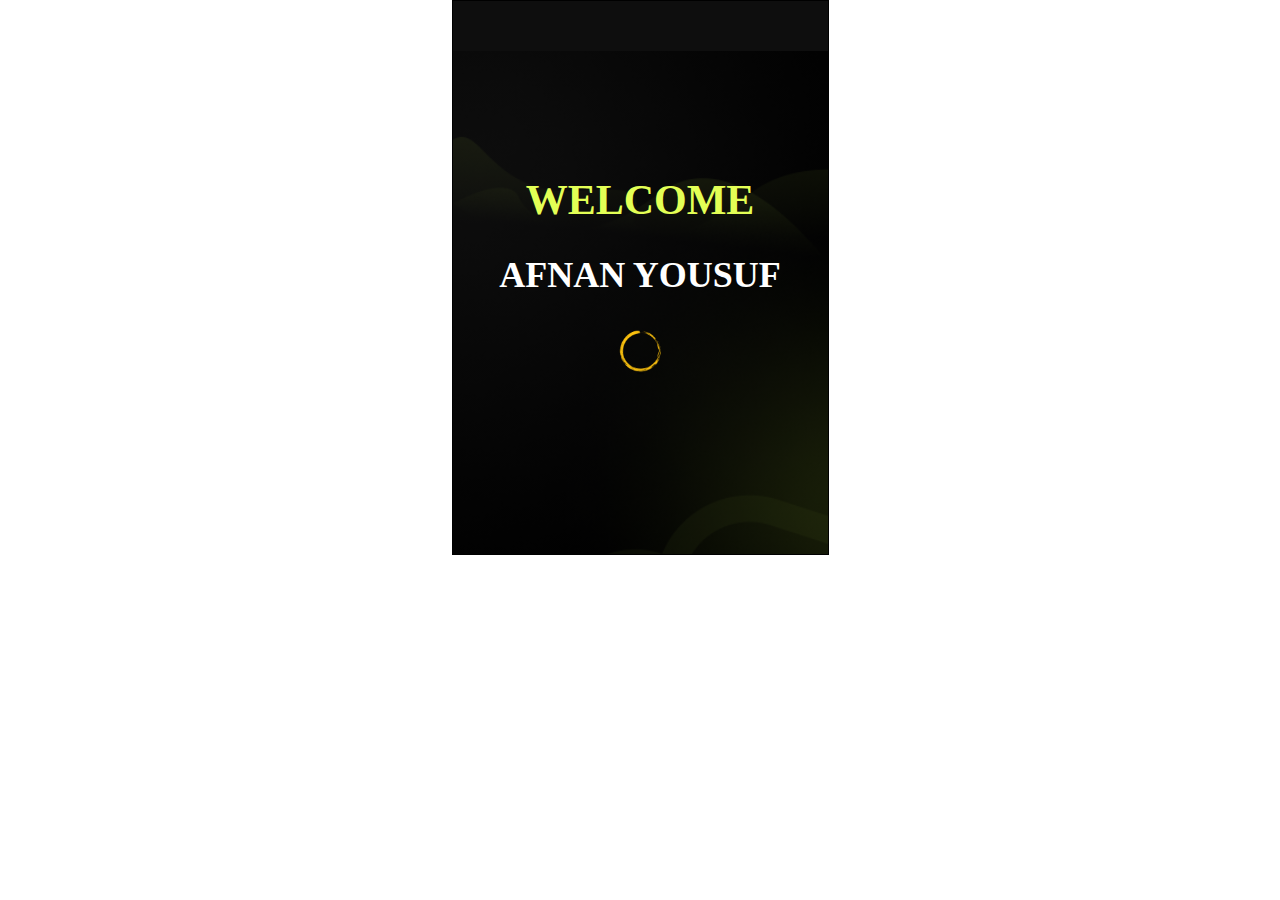
==== index.html @ 8deb0141 "done" ====
<!DOCTYPE html>
<html lang="en">
<head>
    <meta charset="UTF-8">
    <meta http-equiv="X-UA-Compatible" content="IE=edge">
    <meta name="viewport" content="width=device-width, initial-scale=1.0">
    <link rel="stylesheet" href="style.css">
    <title>Document</title>
</head>
<body>
    <div class="app">
        <nav>
            
        </nav>
        <div class="center">
            <div class="center_2">
                <h1>Welcome</h1>
                <h2>Afnan Yousuf</h2>
                <img src="assets/images/yellow.png" alt="">
            </div>
        </div>
    </div>
</body>
</html>
---- style.css ----
/* Remove default margin */
* {
    margin: 0;
    padding: 0;
    box-sizing: border-box;
    -webkit-box-sizing: border-box;
    -moz-box-sizing: border-box;
}

.app{
    width: 377px;
    height: 555px;
    border: 1px solid black;
    margin: auto;
    background: linear-gradient(0deg, rgba(0, 0, 0, 0.50), rgba(0, 0, 0, 0.50)),url(assets/images/bg_shades.png) no-repeat;
    background-size: cover;
    background-clip: border-box;
    position: relative;
}
nav{
    height: 50px;
    background-color: rgb(14, 14, 14);
}
.center{
    text-align: center;
    width: 377px;
    position: absolute;
    top: 50%;
    left: 50%;
    transform: translate(-50%, -50%);
}

.center_2{
}

.center_2 h1{
    color: #e3ff55;
    font-size: 42px;
    text-transform: uppercase;
    margin-bottom: 30px;
}
.center_2 h2{
    color: #ffffff;
    font-size: 36px;
    text-transform: uppercase;
    margin-bottom: 30px;

}

.center_2 img{
    width: 50px;
    height: 50px;
}
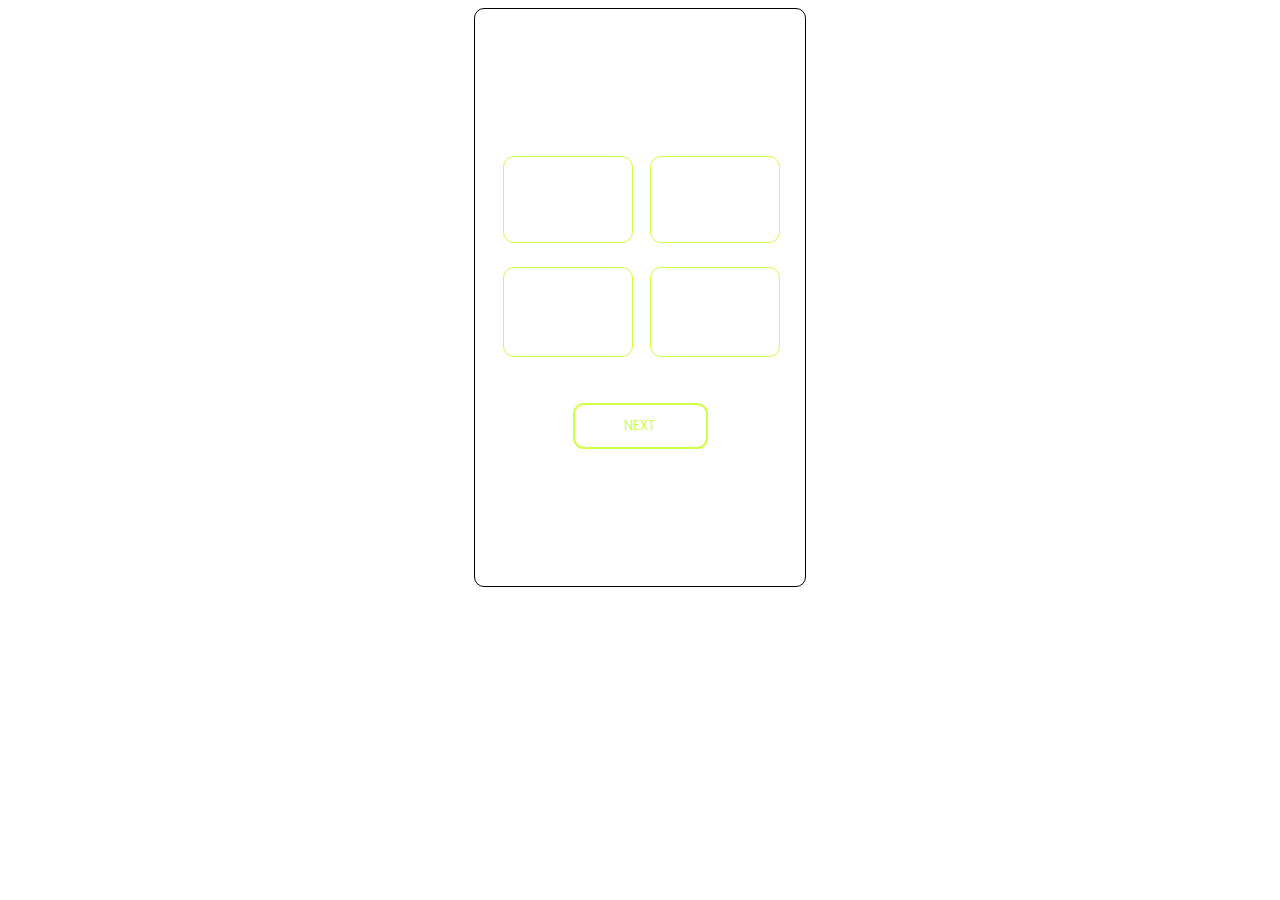
==== commit 6e0fe466: "modal added" ====
--- a/index.html
+++ b/index.html
@@ -1,24 +1,100 @@
 <!DOCTYPE html>
-<html lang="en">
-<head>
-    <meta charset="UTF-8">
-    <meta http-equiv="X-UA-Compatible" content="IE=edge">
-    <meta name="viewport" content="width=device-width, initial-scale=1.0">
-    <link rel="stylesheet" href="style.css">
-    <title>Document</title>
-</head>
+<html>
+
+
+
+  <head>
+    <title>Diet App</title>
+    <meta name="viewport" content="width=device-width, initial-scale=1">
+    <meta http-equiv="Content-Type" content="text/html; charset=utf-8" />
+    <meta name="keywords"
+      content="Fit Health App Responsive web template, Bootstrap Web Templates, Flat Web Templates, Android  Compatible web template, Smartphone Compatible web template, free webdesigns for Nokia, Samsung, LG, SonyEricsson, Motorola web design" />
+    <script
+      type="application/x-javascript"> addEventListener("load", function() {setTimeout(hideURLbar, 0); }, false); function hideURLbar(){ window.scrollTo(0,1); } </script>
+    <meta charset utf="8">
+    <!--font-awesome-css-->
+    <link rel="stylesheet" href="css/font-awesome.min.css">
+    <link rel="preconnect" href="https://fonts.googleapis.com">
+    <link rel="preconnect" href="https://fonts.gstatic.com" crossorigin>
+    <link href="https://fonts.googleapis.com/css2?family=Poppins:wght@100&display=swap" rel="stylesheet">
+    <!--bootstrap-->
+    <link href="css/bootstrap.min.css" rel="stylesheet" type="text/css">
+    <!--custom css-->
+    <link href="css/style.css" rel="stylesheet" type="text/css" />
+    <!--component-css-->
+
+    <!--default-js-->
+    <script src="js/jquery-2.1.4.min.js"></script>
+    <!--bootstrap-js-->
+    <script src="js/bootstrap.min.js"></script>
+    <!--script-->
+  </head>
+
 <body>
-    <div class="app">
-        <nav>
-            
-        </nav>
-        <div class="center">
-            <div class="center_2">
-                <h1>Welcome</h1>
-                <h2>Afnan Yousuf</h2>
-                <img src="assets/images/yellow.png" alt="">
-            </div>
+  <div class="diet-screen">
+
+    <div class="arrow">
+      <div class="previous"><i class="fa-solid fa fa-arrow-circle-left "></i></a>
+      </div>
+
+    </div>
+
+    <h1 class="heading1">Afnan Yousuf</h1>
+
+    <div class="box1">
+    
+      <div onclick="openModal()" class="gender" > 
+        <i class="fa-light fa fa-mars female"></i>
+        <h2 class="timer2">Sex</h2>
+        <h2 class="heading2">Male</h2>
+      </div>
+
+      <!-- The Modal -->
+	<div id="myModal" class="modal">
+		<!-- Modal content -->
+		<div class="modal-content">
+			<div class="select_gender">
+        <div class="gender_1">
+          <i class="fa-light fa fa-mars modal_male"></i>        
+            <p>Male</p>
         </div>
+        <div class="gender_2">
+          <i class="fa-light fa fa-venus modal_male"></i>
+          <p>Female</p>
+        </div>
+      </div>
+      <div class="save">
+        <button type="button" class="save-des ">Save</button> 
+      </div>
+		</div>
+	</div>
+
+      <div class="birthday">
+        <i class="fa-solid fa fa-birthday-cake cake"></i>
+        <h2 class="timer3">Date Of Birth</h2>
+        <h2 class="heading3">27-12-2022</h2>
+      </div>
     </div>
+    <div class="box2">
+      <div class="height">
+        <img src="./mdi_human-male-height.png" alt="">
+        <h1 class="timer4">Height</h1>
+        <h2 class="heading4">1 Mt 2 Cm</h2>
+      </div>
+      <div class="weight">
+        <img src="./mdi_weight-lifter.png" alt="">
+        <h1 class="timer5">Weight</h1>
+        <h2 class="heading5">65 Kg</h2>
+      </div>
+    </div>
+
+    <div class="next">
+      <button type="button" class="next-des ">NEXT</button>
+
+    </div>
+  </div>
 </body>
+
+
+<script src="js/app.js"></script>
 </html>--- a/css/style.css
+++ b/css/style.css
@@ -0,0 +1,351 @@
+@import url('https://fonts.googleapis.com/css2?family=Poppins&display=swap');
+
+
+.wm-inner-screen {
+  text-align: center;
+  width: 100%;
+  max-width: 300px;
+  height: 500px;
+  background-color: #f2f2f2;
+  border-radius: 10px;
+  border: 1px solid black;
+  margin: 20px auto;
+}
+
+.heading1 {
+  padding-top: 29px;
+  color: #ffffff;
+  font-weight: 400;
+  font-family: 'Poppins';
+
+}
+
+.diet-screen {
+  text-align: center;
+  max-width: 330px;
+  height: 577px;
+  background-image: url('./main\ .png');
+  border-radius: 10px;
+  border: 1px solid black;
+  background-repeat: no-repeat;
+  background-size: cover;
+  margin: 0px auto;
+}
+
+.arrow {
+  color: #ceff45;
+  font-size: 29px;
+  float: left;
+  padding-left: 10px;
+  padding-top: 10px;
+}
+
+.previous {
+  color: #ceff45;
+
+}
+
+.gender {
+  width: 128px;
+  border-radius: 11px;
+
+  top: 133px;
+
+  left: 369px;
+  padding-top: 12px;
+  padding-bottom: 7px;
+
+  border: 1px solid #ceff45;
+
+}
+
+.timer2 {
+  text-align: center;
+  font-size: 16px;
+  color: #ffffff;
+  padding-top: 6px;
+  top: 7px;
+  margin: 0px;
+  position: relative;
+  font-family: 'Poppins', sans-serif;
+
+}
+
+.heading2 {
+  font-size: 24px;
+  text-align: center;
+  font-weight: 400;
+  color: #ffffff;
+  font-weight: 400;
+  margin: 0px;
+  font-family: 'Poppins', sans-serif;
+}
+
+.female {
+  color: #ceff45;
+  font-size: 35px;
+
+}
+
+.birthday {
+  width: 128px;
+  border-radius: 11px;
+  top: 133px;
+  padding-top: 12px;
+  border: 1px solid #ceff45;
+
+}
+
+.timer3 {
+  text-align: center;
+  font-size: 13px;
+  color: #ffffff;
+  margin: 0px;
+  padding-top: 21px;
+  font-family: 'Poppins', sans-serif;
+}
+
+.heading3 {
+  font-size: 21px;
+  text-align: center;
+  font-weight: 400;
+  color: #ffffff;
+  margin: 0;
+  font-family: 'Poppins', sans-serif;
+}
+
+.birth {
+  color: #ceff45;
+  font-size: 30px;
+  padding-top: 4px;
+}
+
+.cake {
+  color: #ceff45;
+  font-size: 30px;
+
+}
+
+.height {
+  width: 128px;
+  border-radius: 11px;
+  top: 238px;
+  padding-bottom: 7px;
+  padding-top: 11px;
+  left: 370px;
+  border: 1px solid #ceff45;
+
+}
+
+.timer4 {
+  text-align: center;
+  font-size: 14px;
+  color: #ffffff;
+  top: 42px;
+  left: 29px;
+  margin: 0px;
+  font-family: 'Poppins', sans-serif;
+
+}
+
+.heading4 {
+  font-size: 21px;
+  text-align: center;
+  font-weight: 400;
+  color: #ffffff;
+  margin: 0;
+  top: -11px;
+  font-family: 'Poppins', sans-serif;
+}
+
+.heightmen {
+  color: #ceff45;
+  font-size: 30px;
+
+  padding-top: 5px;
+}
+
+.weight {
+  width: 128px;
+  border-radius: 11px;
+  top: 240px;
+  padding-top: 12px;
+  left: 504px;
+  border: 1px solid #ceff45;
+
+}
+
+.timer5 {
+  text-align: center;
+  font-size: 13px;
+  margin: 0;
+  color: #ffffff;
+  font-family: 'Poppins', sans-serif;
+
+}
+
+.heading5 {
+  font-size: 23px;
+  text-align: center;
+  font-weight: 400;
+  color: #ffffff;
+  margin: 0;
+
+  font-family: 'Poppins', sans-serif;
+}
+
+.dumbbell {
+  color: #ceff45;
+  font-size: 30px;
+  padding-left: 37px;
+
+}
+
+.next-des {
+  border: 2px solid #ceff45;
+  background: none;
+  width: 135px;
+  font-family: 'Poppins';
+  border-radius: 11px;
+  word-spacing: 20%;
+  color: #ceff45;
+  height: 46px;
+}
+
+.next-des:hover {
+  background-color: #ceff45;
+  color: black;
+}
+
+
+.box1 {
+  display: flex;
+  padding-left: 28px;
+  gap: 17px;
+  padding-top: 27px;
+}
+
+.box2 {
+  display: flex;
+  gap: 17px;
+  padding-top: 24px;
+  padding-left: 28px;
+}
+
+.next {
+  padding-top: 46px;
+}
+
+@media only screen and (max-width: 280px) {
+  .wm-inner-screen {
+    max-width: 100%;
+    height: 500px;
+  }
+
+}
+
+@media only screen and (max-width: 300px) {
+  .wm-inner-screen {
+    max-width: 100%;
+    height: 100%;
+  }
+}
+
+/* Modal */
+.modal {
+  display: none; /* Hide the modal by default */
+  position: fixed; /* Position the modal */
+  z-index: 1; /* Set the z-index */
+  left: 0;
+  top: 20%;
+  width: 100%; /* Full width */
+  height: 100%; /* Full height */
+  overflow: auto; /* Enable scroll if needed */
+  /* background-color: rgba(0, 0, 0, 0.4); */
+}
+
+.modal-content {
+  background: linear-gradient(168.26deg, #3E3C3C 43.61%, #000000 91.4%);
+border-radius: 0px 80px 0px 30px;
+  margin: 0 auto; /* 15% from the top and centered */
+  padding: 20px;
+  width: 260px; /* Could be more or less, depending on screen size */
+  height: 270px;
+  position: relative; /* Needed for the animation */
+  top: -50px; /* Start off the screen */
+  opacity: 0; /* Start with opacity 0 */
+  transition: top 0.3s ease, opacity 0.3s ease; /* Add the transition */
+  border: 2px solid #ceff45;
+}
+
+.modal-content.show {
+  top: 0; /* Move to the center of the screen */
+  opacity: 1; /* Set opacity to 1 */
+}
+
+.close {
+  color: #aaa;
+  float: right;
+  font-size: 28px;
+  font-weight: bold;
+}
+
+.close:hover,
+.close:focus {
+  color: black;
+  text-decoration: none;
+  cursor: pointer;
+}
+
+.gender_1{
+  font-style: normal;
+  font-weight: 600;
+  font-size: 20px;
+  line-height: 24px;
+  font-family: 'Poppins';
+  color: #ffffff;
+}
+
+.gender_2{
+  font-style: normal;
+  font-weight: 600;
+  font-size: 20px;
+  line-height: 24px;
+  font-family: 'Poppins';
+  color: #ffffff;
+}
+
+.modal_male {
+  color: #ceff45;
+  font-size: 75px;
+  font-weight: 600;
+
+}
+
+.select_gender{
+  display: flex;
+  align-items: center;
+  justify-content: space-around;
+  margin-top: 60px;
+}
+
+
+.save-des {
+  border: 2px solid #ceff45;
+  background: none;
+  width: 135px;
+  font-family: 'Poppins';
+  border-radius: 11px;
+  word-spacing: 20%;
+  color: #ceff45;
+  height: 46px;
+}
+
+.save-des:hover {
+  background-color: #ceff45;
+  color: black;
+}
+
+.save {
+  padding-top: 10px;
+}